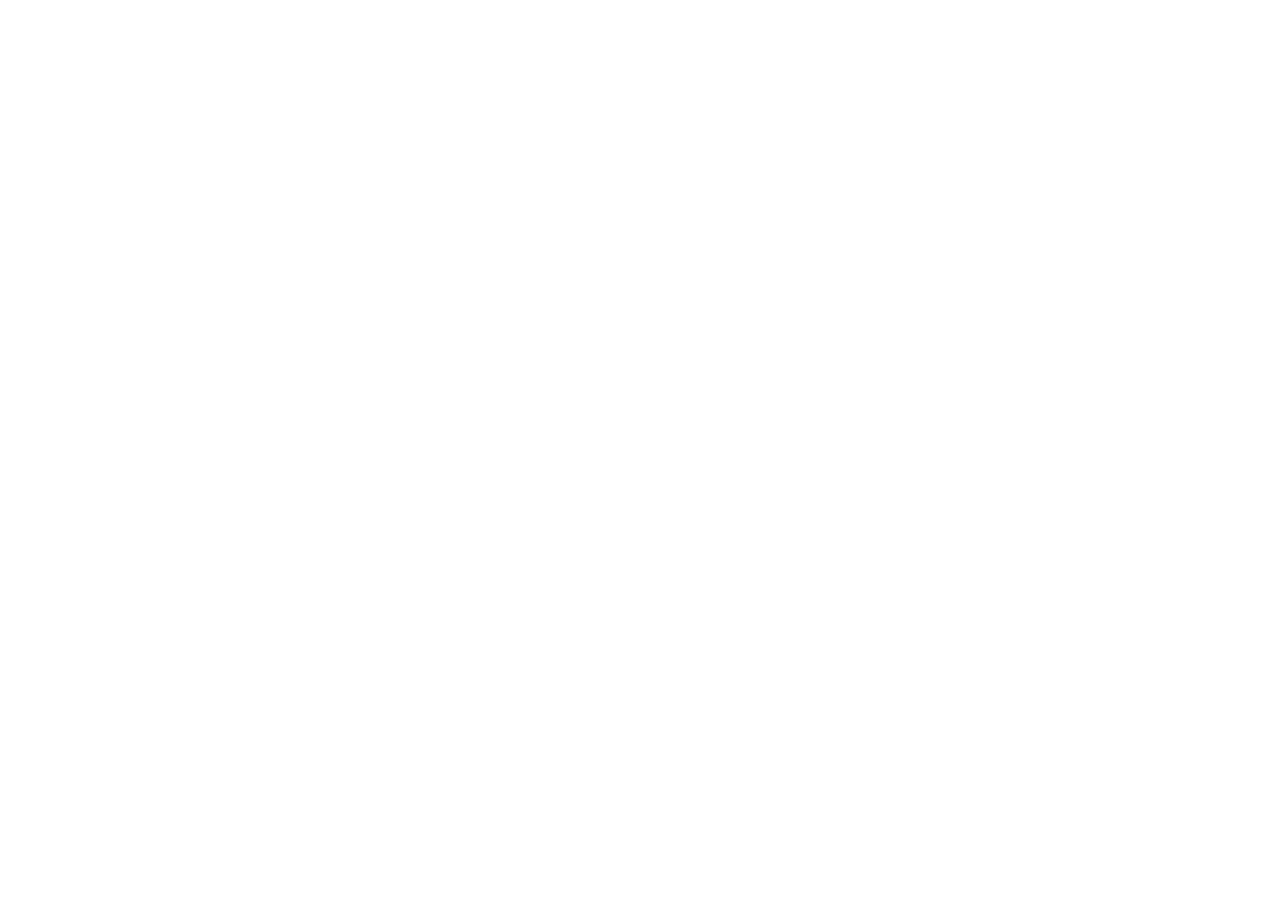
==== index.html @ d293d22d "Add files" ====
<!DOCTYPE html>
<html lang="en">
<head>
  <meta charset="UTF-8">
  <title>Maquo Prototype</title>

  <script defer crossorigin src="https://unpkg.com/react@16/umd/react.production.min.js"></script>
  <script defer crossorigin src="https://unpkg.com/react-dom@16/umd/react-dom.production.min.js"></script>
  <script defer type="module" src="app.js"></script>
</head>
<body>
  <div id="root"></div>
</body>
</html>
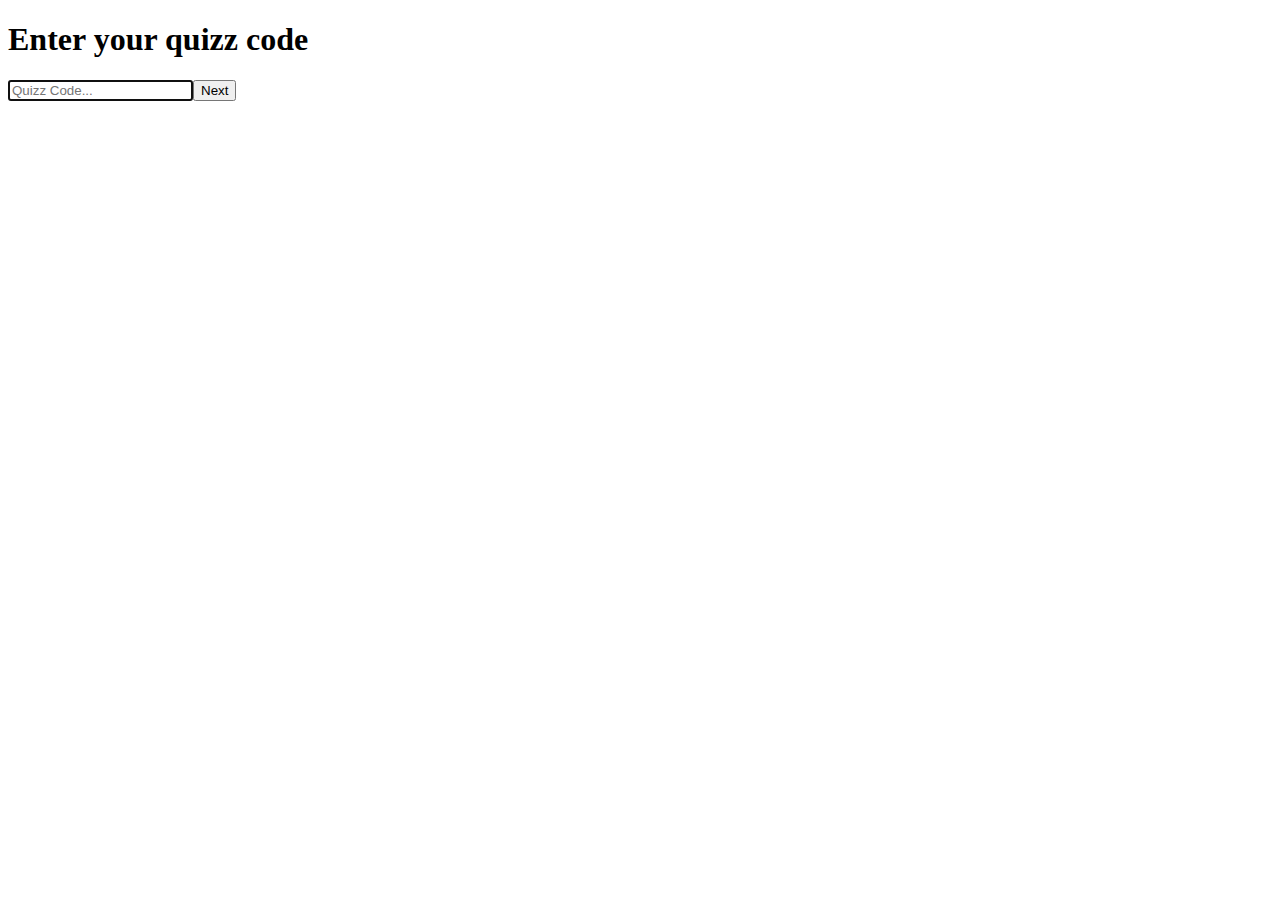
==== commit c537f4a8: "Use locally hosted react bundles" ====
--- a/index.html
+++ b/index.html
@@ -4,9 +4,9 @@
   <meta charset="UTF-8">
   <title>Maquo Prototype</title>
 
-  <script defer crossorigin src="https://unpkg.com/react@16/umd/react.production.min.js"></script>
-  <script defer crossorigin src="https://unpkg.com/react-dom@16/umd/react-dom.production.min.js"></script>
-  <script defer type="module" src="app.js"></script>
+  <script defer src="lib/react.production.min.js"></script>
+  <script defer src="lib/react-dom.production.min.js"></script>
+  <script defer type="module" src="src/app.js"></script>
 </head>
 <body>
   <div id="root"></div>
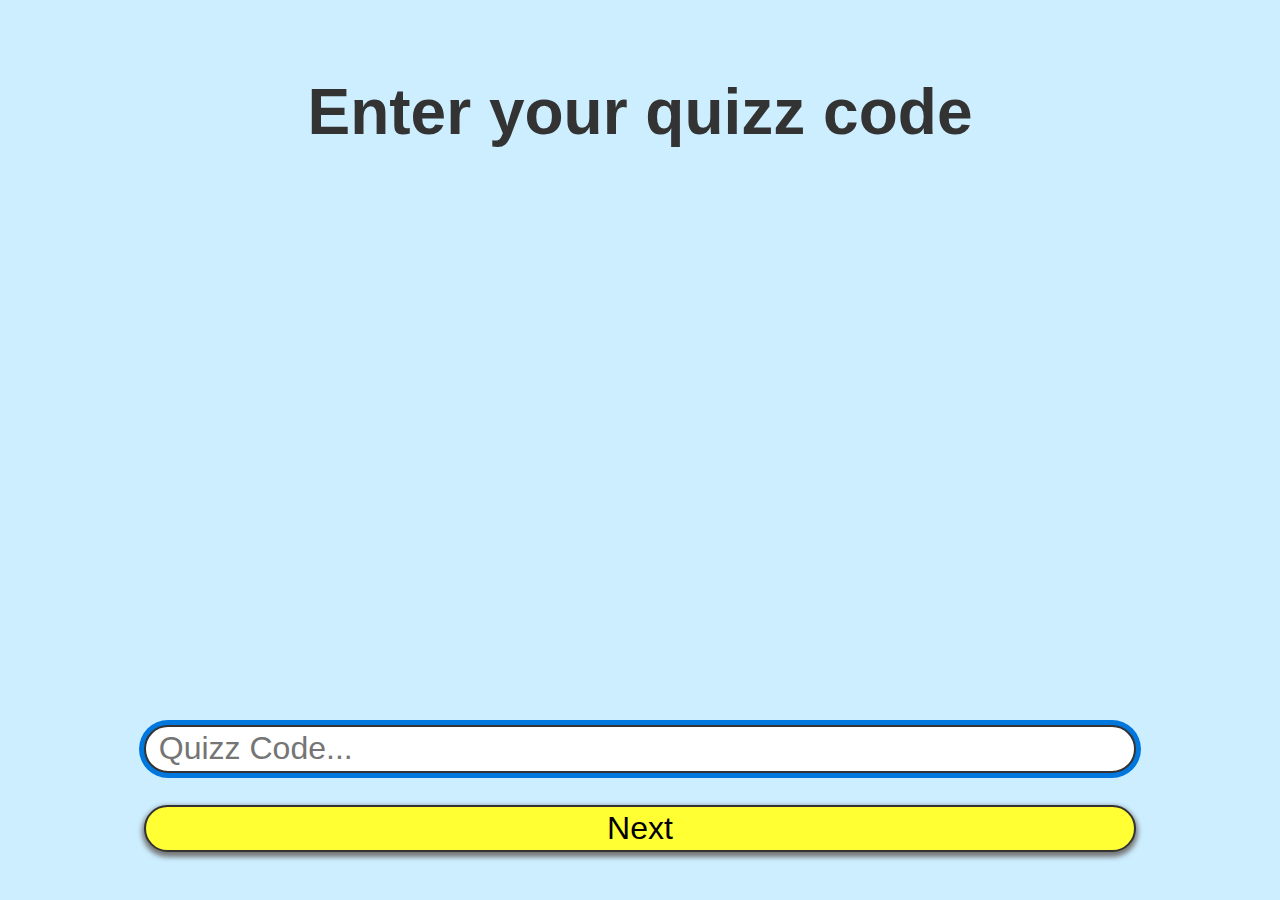
==== commit bc1ef83e: "Add Styling" ====
--- a/index.html
+++ b/index.html
@@ -2,8 +2,9 @@
 <html lang="en">
 <head>
   <meta charset="UTF-8">
-  <title>Maquo Prototype</title>
+  <title>Maquo</title>
 
+  <link rel="stylesheet" href="style.css" media="all">
   <script defer src="lib/react.production.min.js"></script>
   <script defer src="lib/react-dom.production.min.js"></script>
   <script defer type="module" src="src/app.js"></script>
--- a/style.css
+++ b/style.css
@@ -0,0 +1,72 @@
+/* Colors */
+:root {
+  --background: #cceeff;
+  --primary: #0077dd;
+  --secondary: #ffff33;
+  --dark-text: #000000;
+  --medium-text: #333333;
+  --light-text: #777777;
+}
+
+/* General */
+body {
+  background: var(--background);
+  color: var(--medium-text);
+  font-family: sans-serif;
+  margin: 0;
+  height: 100vh;
+}
+
+input,
+button {
+  border: 2px solid var(--medium-text);
+  border-radius: 1em;
+  box-shadow: 0 3px 5px 2px var(--light-text);
+  font: inherit;
+  margin: 0 0.3em;
+  padding: 0.1em 0.4em;
+  transition: box-shadow 100ms;
+}
+
+input:focus,
+button:focus {
+  box-shadow: 0 0 0 5px var(--primary);
+  outline: none;
+}
+
+button {
+  background-color: var(--secondary);
+  text-align: center;
+}
+
+/* App Component */
+.App {
+  display: flex;
+  flex-direction: column;
+  height: 100vh;
+  font-size: 2em;
+  text-align: center;
+}
+
+.App__main-content {
+  flex-grow: 1;
+  margin: 1em auto;
+  max-width: 1024px;
+  width: 80%;
+}
+
+/* QuizzCodePrompt Component */
+.QuizzCodePrompt {
+  display: flex;
+  flex-direction: column;
+  height: 100%;
+}
+
+.QuizzCodePrompt__title {
+  flex-grow: 1;
+}
+
+.QuizzCodePrompt > input,
+.QuizzCodePrompt > button {
+  margin: 0.5em;
+}
